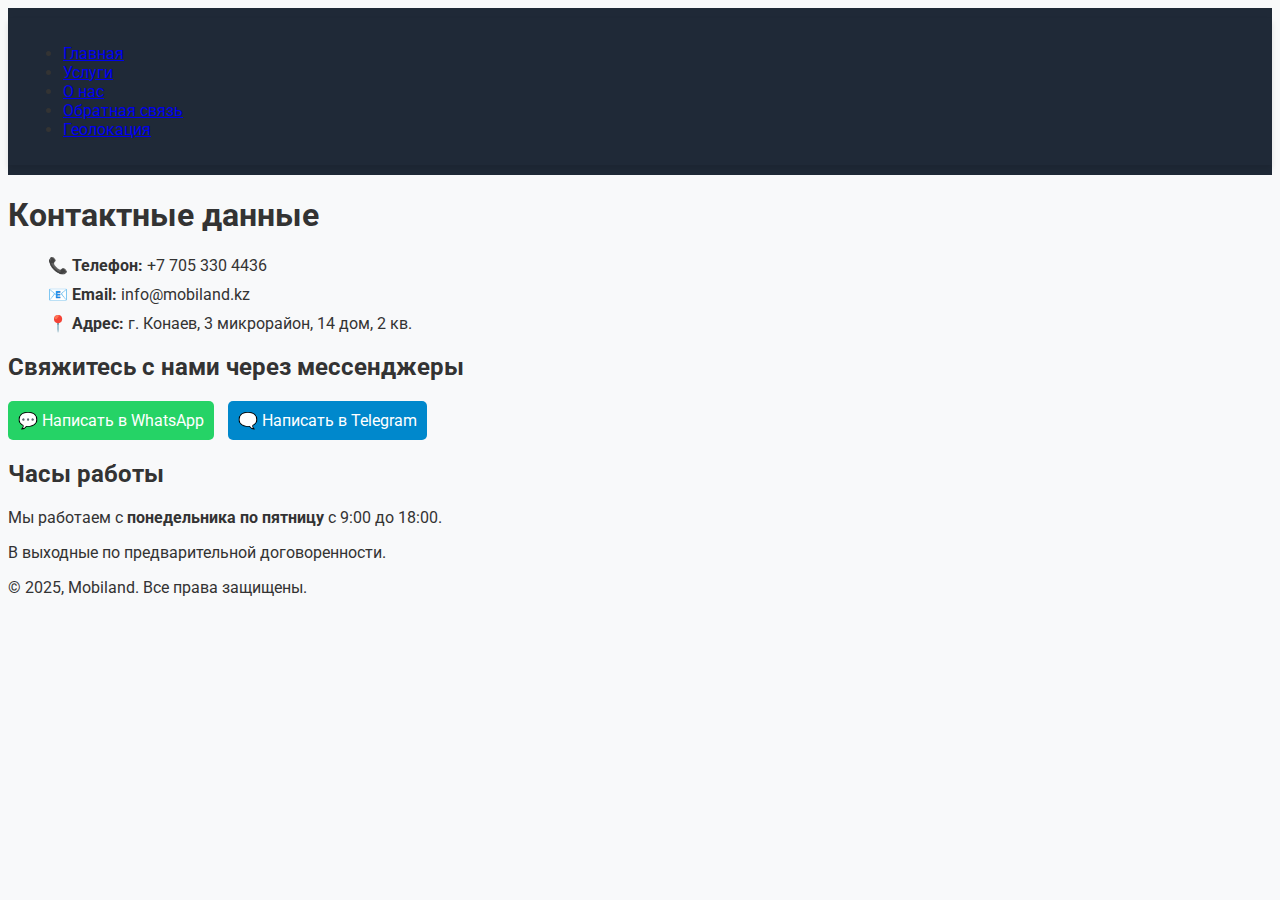
==== about.html @ a8c9a6f1 "Update about.html" ====
<!DOCTYPE html>
<html lang="ru">
<head>
    <meta charset="UTF-8">
    <meta name="viewport" content="width=device-width, initial-scale=1.0">
    <title>О нас</title>
    <!-- Метаописание для SEO -->
    <meta name="description" content="Узнайте больше о нашей компании и способах связи с нами.">
    <link href="https://fonts.googleapis.com/css2?family=Roboto:wght@400;700&family=Montserrat:wght@400;700&display=swap" rel="stylesheet">
    <link rel="stylesheet" href="style.css">
    <style>
        /* Стили для раздела "О нас" */
        .contact-info li {
            list-style: none;
            margin-bottom: 10px;
            font-size: 16px;
        }

        /* Кнопки для мессенджеров */
        .messenger-links a {
            display: inline-block;
            margin-right: 10px;
            padding: 10px;
            background-color: #25d366; /* WhatsApp */
            color: white;
            text-decoration: none;
            border-radius: 5px;
            font-size: 16px;
        }

        .messenger-links .telegram-btn {
            background-color: #0088cc; /* Telegram */
        }
    </style>
</head>
<body>
	<header>
	    <nav class="navbar">
	        <!-- Гамбургер-меню -->
	        <div class="menu-toggle" id="mobile-menu">
	            <span class="bar"></span>
	            <span class="bar"></span>
	            <span class="bar"></span>
	        </div>
	        <p class="menu-hint">Нажмите для открытия меню</p>
	
	        <!-- Список навигации -->
	        <ul class="nav-list">
	            <li><a href="index.html" class="nav-link">Главная</a></li>
	            <li><a href="services.html" class="nav-link">Услуги</a></li>
	            <li><a href="about.html" class="nav-link">О нас</a></li>
	            <li><a href="feedback.html" class="nav-link">Обратная связь</a></li>
	            <li><a href="location.html" class="nav-link">Геолокация</a></li>
	        </ul>
	    </nav>
	</header>

	<script src="script.js"></script>
    <!-- Раздел "О нас" -->
    <section class="about-section">
       
        <h1>Контактные данные</h1>
        <ul class="contact-info">
            <li>📞 <strong>Телефон:</strong> +7 705 330 4436</li>
            <li>📧 <strong>Email:</strong> info@mobiland.kz</li>
            <li>📍 <strong>Адрес:</strong> г. Конаев, 3 микрорайон, 14 дом, 2 кв.</li>
        </ul>

        <h2>Свяжитесь с нами через мессенджеры</h2>
        <div class="messenger-links">
            <a href="https://wa.me/77053304436" target="_blank" class="whatsapp-btn">
                💬 Написать в WhatsApp
            </a>
            <a href="https://t.me/RamisNazarov" target="_blank" class="telegram-btn">
                🗨️ Написать в Telegram
            </a>
        </div>

        <h2>Часы работы</h2>
        <p>Мы работаем с <strong>понедельника по пятницу</strong> с 9:00 до 18:00.</p> 
		<p>В выходные по предварительной договоренности.</p>
    </section>

    <footer>
        <p>© 2025, Mobiland. Все права защищены.</p>
    </footer>
</body>
</html>
---- style.css ----
/* Основные цвета */
:root {
    --primary-color: #1F2937; /* Темно-серый для фона шапки и подвала */
    --secondary-color: #FF7F00; /* Яркий оранжевый для акцентов */
    --background-color: #F8F9FA; /* Светлый фон для страницы */
    --text-color: #333333; /* Темный текст */
    --header-color: #FF6A00; /* Оранжевый для заголовков */
    --section-background: #E0E0E0; /* Светло-серый для разделов */
    --button-bg-color: #007BFF; /* Голубой для кнопок */
    --button-bg-hover: #0056b3; /* Темно-синий для кнопок при наведении */
    --link-hover-color: #ffcc00; /* Желтый для ссылок при наведении */
    --service-item-bg: #ffffff; /* Цвет фона для элементов */
    --service-item-hover-bg: #0073e6; /* Цвет фона при наведении */
}

/* Основной фон */
body {
    background-color: var(--background-color);
    color: var(--text-color);
    font-family: 'Roboto', sans-serif;
}

/* Шапка */
header {
    background-color: var(--primary-color);
    padding: 10px 0;
}

/* Основной стиль навигационной панели */
.navbar {
    display: flex;
    justify-content: space-between;
    align-items: center;
    background-color: var(--primary-color);
    padding: 10px 15px;
    box-shadow: 0 4px 6px rgba(0, 0, 0, 0.1);
    position: sticky;
    top: 0;
    z-index: 1000;
}

/* Бренд */
.nav-brand {
    color: white;
    font-family: 'Roboto', sans-serif;
    font-size: 24px;
    font-weight: bold;
}

/* Гамбургер-меню */
.menu-toggle {
    display: none;
    flex-direction: column;
    justify-content: center;
    align-items: center;
    cursor: pointer;
    position: relative;
    width: 35px;
    height: 30px;
    background-color: var(--primary-color, #333);
    border-radius: 8px;
    transition: transform 0.3s ease, background-color 0.3s ease;
    box-shadow: 0 4px 6px rgba(0, 0, 0, 0.1);
}

.menu-toggle:hover {
    background-color: #f0a500;
    transform: scale(1.1);
}

/* Полоски гамбургер-меню */
.bar {
    background-color: white;
    height: 4px;
    width: 25px;
    margin: 3px 0;
    border-radius: 2px;
    transition: all 0.3s ease;
}

/* Состояние активного меню */
.menu-toggle.active .bar:nth-child(1) {
    transform: rotate(45deg) translate(5px, 5px);
}

.menu-toggle.active .bar:nth-child(2) {
    opacity: 0;
}

.menu-toggle.active .bar:nth-child(3) {
    transform: rotate(-45deg) translate(5px, -5px);
}

/* Подсказка к гамбургер-меню */
.menu-hint {
    display: none;
    font-size: 14px;
    color: #fff;
    text-align: center;
    margin-top: 5px;
    font-family: 'Roboto', sans-serif;
    animation: fadeIn 1s ease-in-out;
}

@media screen and (max-width: 768px) {
    .menu-hint {
        display: block;
    }
}

/* Анимация появления подсказки */
@keyframes fadeIn {
    from {
        opacity: 0;
    }
    to {
        opacity: 1;
    }
}

    .nav-links {
        display: none; /* Скрываем ссылки */
        position: absolute;
        top: 100%;
        left: 0;
        right: 0;
        background-color: var(--primary-color);
        flex-direction: column;
        align-items: center;
        gap: 10px;
        padding: 15px 0;
        box-shadow: 0 4px 6px rgba(0, 0, 0, 0.1);
    }

    .nav-links.active {
        display: flex; /* Показываем ссылки при активации */
    }

    .nav-link {
        font-size: 16px;
        padding: 10px 0;
    }
}

/* Разделы */
.services-section {
    padding: 50px 20px;
    text-align: center;
    background-color: var(--secondary-color);
    margin: 20px auto;
    border-radius: 8px;
    max-width: 800px;
    box-shadow: 0 4px 12px rgba(0, 0, 0, 0.1);
}

.services-section h1 {
    font-family: 'Montserrat', sans-serif;
    font-weight: 700;
    color: #fff;
    margin-bottom: 30px;
    animation: fadeInUp 1s 0.5s forwards;
}

.services-list {
    list-style: none;
    padding: 0;
    margin: 0;
    display: grid;
    grid-template-columns: 1fr 1fr;
    gap: 20px;
}

.service-item {
    font-family: 'Roboto', sans-serif;
    font-size: 16px;
    color: #555;
    background-color: var(--service-item-bg);
    padding: 20px;
    border-radius: 8px;
    box-shadow: 0 2px 4px rgba(0, 0, 0, 0.1);
    transition: transform 0.3s ease, background-color 0.3s ease, box-shadow 0.3s ease;
}

/* Анимация появления */
@keyframes fadeInUp {
    from {
        opacity: 0;
        transform: translateY(20px);
    }
    to {
        opacity: 1;
        transform: translateY(0);
    }
}

.service-item:nth-child(1) {
    animation-delay: 0.2s;
}

.service-item:nth-child(2) {
    animation-delay: 0.4s;
}

.service-item:nth-child(3) {
    animation-delay: 0.6s;
}

.service-item:nth-child(4) {
    animation-delay: 0.8s;
}

.service-item:nth-child(5) {
    animation-delay: 1s;
}

.service-item:nth-child(6) {
    animation-delay: 1.2s;
}

/* Эффект при наведении */
.service-item:hover {
    background-color: var(--service-item-hover-bg);
    color: white;
    transform: scale(1.05);
}

/* Адаптивность для мобильных устройств */
@media (max-width: 768px) {
    .services-list {
        grid-template-columns: 1fr; /* Одна колонка на мобильных устройствах */
    }

    .services-section h1 {
        font-size: 1.5rem; /* Уменьшаем размер заголовка для мобильных */
    }

    .service-item {
        font-size: 14px; /* Уменьшаем размер шрифта для элементов */
    }
}

/* Для больших экранов */
@media (min-width: 1024px) {
    .services-list {
        grid-template-columns: repeat(3, 1fr); /* Три колонки на больших экранах */
    }
}

/* Сглаживание анимации */
.service-item {
    transition: transform 0.3s ease, background-color 0.3s ease, box-shadow 0.3s ease;
}

/* Дополнительные улучшения по дизайну */
.services-section h1 {
    margin-bottom: 20px; /* Уменьшаем отступ для лучшего восприятия */
}

.service-item {
    padding: 15px; /* Уменьшаем паддинг для лучшего вписывания в сетку */
    border-radius: 10px; /* Сглаживаем углы */
    box-shadow: 0 4px 8px rgba(0, 0, 0, 0.1); /* Более выраженная тень для элементов */
}

/* Контактная кнопка */
.contact-btn-container {
    position: fixed;
    bottom: 20px;
    right: 20px;
    z-index: 100;
}

.contact-btn {
    background-color: var(--button-bg-color);
    color: white;
    padding: 15px 20px;
    font-size: 16px;
    border-radius: 50px;
    text-decoration: none;
    box-shadow: 0 4px 8px rgba(0, 0, 0, 0.2);
    transition: background-color 0.3s ease, transform 0.3s ease;
}

.contact-btn:hover {
    background-color: var(--button-bg-hover);
    transform: scale(1.1);
}

/* Контактная форма */
.contact-section {
    padding: 20px;
    max-width: 600px;
    margin: 0 auto;
    text-align: center;
}

.contact-section h1 {
    font-family: 'Montserrat', sans-serif;
    font-size: 2rem;
    color: var(--button-bg-color);
    margin-bottom: 20px;
}

.contact-form {
    display: flex;
    flex-direction: column;
    gap: 15px;
}

.contact-form label {
    font-size: 1rem;
    text-align: left;
}

.contact-form input, 
.contact-form textarea {
    width: 100%;
    padding: 10px;
    border: 1px solid #ccc;
    border-radius: 5px;
    font-size: 1rem;
    font-family: 'Roboto', sans-serif;
}

.contact-form textarea {
    resize: vertical;
    height: 100px;
}

.contact-form button {
    background-color: var(--button-bg-color);
    color: white;
    padding: 10px 20px;
    font-size: 1rem;
    border: none;
    border-radius: 5px;
    cursor: pointer;
    transition: background-color 0.3s ease;
}

.contact-form button:hover {
    background-color: var(--button-bg-hover);
}

/* Геолокация */
.location-section {
    padding: 20px;
    max-width: 800px;
    margin: 0 auto;
    text-align: center;
}

.location-section h1 {
    font-family: 'Montserrat', sans-serif;
    font-size: 2rem;
    color: var(--button-bg-color);
    margin-bottom: 20px;
}

.map-container {
    margin-top: 20px;
    border: 2px solid #ccc;
    border-radius: 10px;
    overflow: hidden;
}

/* Медиазапрос для мобильных устройств */
@media (max-width: 768px) {
    .navbar {
        flex-direction: column;
        padding: 20px 0;
    }

    .nav-link {
        margin: 5px 0;
        font-size: 18px;
    }
}
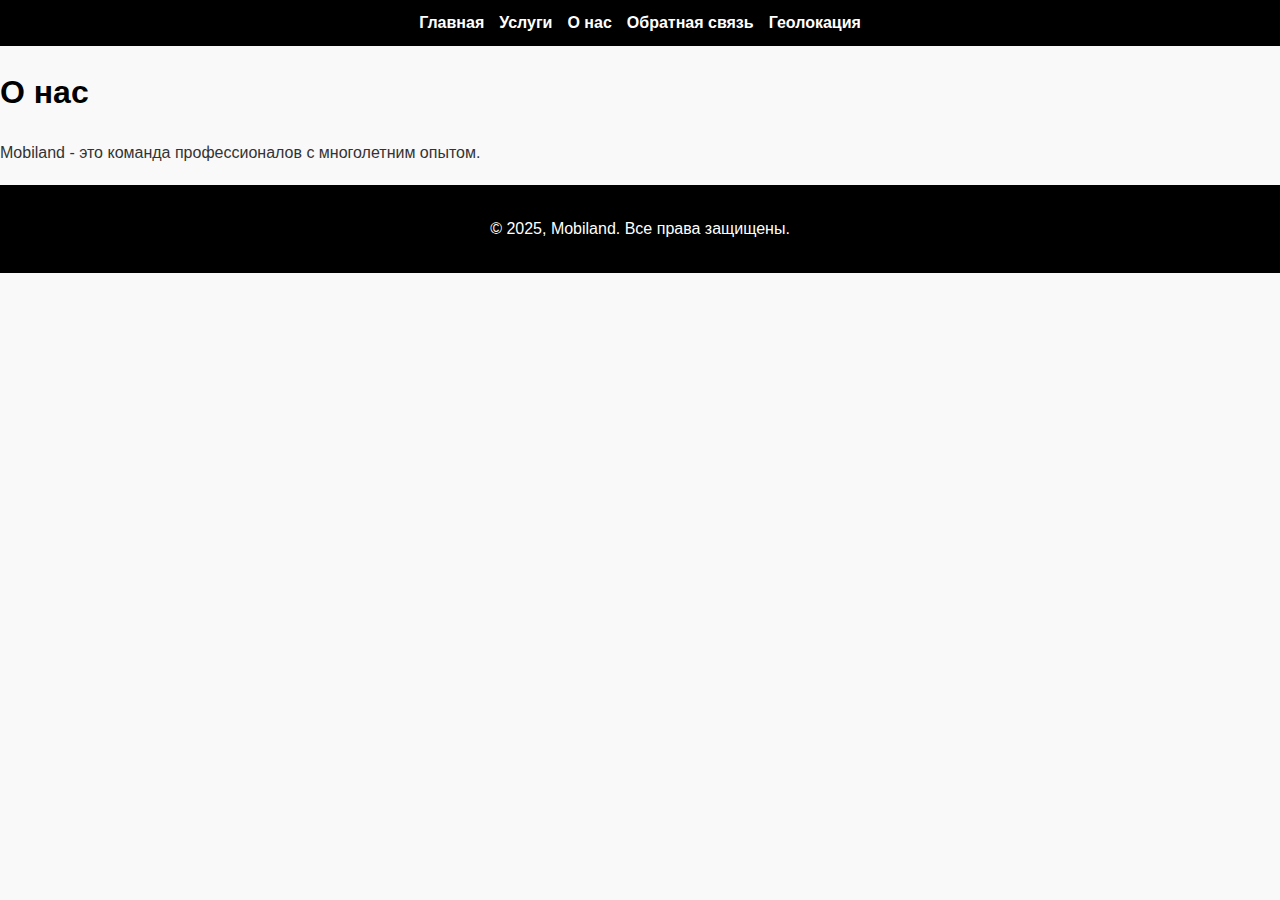
==== commit 420253d5: "Update about.html" ====
--- a/about.html
+++ b/about.html
@@ -3,82 +3,26 @@
 <head>
     <meta charset="UTF-8">
     <meta name="viewport" content="width=device-width, initial-scale=1.0">
-    <title>О нас</title>
-    <!-- Метаописание для SEO -->
-    <meta name="description" content="Узнайте больше о нашей компании и способах связи с нами.">
-    <link href="https://fonts.googleapis.com/css2?family=Roboto:wght@400;700&family=Montserrat:wght@400;700&display=swap" rel="stylesheet">
+    <title>О нас - Mobiland</title>
+    <meta name="description" content="Узнайте больше о нашей компании и команде.">
     <link rel="stylesheet" href="style.css">
-    <style>
-        /* Стили для раздела "О нас" */
-        .contact-info li {
-            list-style: none;
-            margin-bottom: 10px;
-            font-size: 16px;
-        }
-
-        /* Кнопки для мессенджеров */
-        .messenger-links a {
-            display: inline-block;
-            margin-right: 10px;
-            padding: 10px;
-            background-color: #25d366; /* WhatsApp */
-            color: white;
-            text-decoration: none;
-            border-radius: 5px;
-            font-size: 16px;
-        }
-
-        .messenger-links .telegram-btn {
-            background-color: #0088cc; /* Telegram */
-        }
-    </style>
 </head>
 <body>
-	<header>
-	    <nav class="navbar">
-	        <!-- Гамбургер-меню -->
-	        <div class="menu-toggle" id="mobile-menu">
-	            <span class="bar"></span>
-	            <span class="bar"></span>
-	            <span class="bar"></span>
-	        </div>
-	        <p class="menu-hint">Нажмите для открытия меню</p>
-	
-	        <!-- Список навигации -->
-	        <ul class="nav-list">
-	            <li><a href="index.html" class="nav-link">Главная</a></li>
-	            <li><a href="services.html" class="nav-link">Услуги</a></li>
-	            <li><a href="about.html" class="nav-link">О нас</a></li>
-	            <li><a href="feedback.html" class="nav-link">Обратная связь</a></li>
-	            <li><a href="location.html" class="nav-link">Геолокация</a></li>
-	        </ul>
-	    </nav>
-	</header>
+    <header>
+        <nav class="navbar">
+            <ul class="nav-list">
+                <li><a href="index.html" class="nav-link">Главная</a></li>
+                <li><a href="services.html" class="nav-link">Услуги</a></li>
+                <li><a href="about.html" class="nav-link">О нас</a></li>
+                <li><a href="feedback.html" class="nav-link">Обратная связь</a></li>
+                <li><a href="location.html" class="nav-link">Геолокация</a></li>
+            </ul>
+        </nav>
+    </header>
 
-	<script src="script.js"></script>
-    <!-- Раздел "О нас" -->
     <section class="about-section">
-       
-        <h1>Контактные данные</h1>
-        <ul class="contact-info">
-            <li>📞 <strong>Телефон:</strong> +7 705 330 4436</li>
-            <li>📧 <strong>Email:</strong> info@mobiland.kz</li>
-            <li>📍 <strong>Адрес:</strong> г. Конаев, 3 микрорайон, 14 дом, 2 кв.</li>
-        </ul>
-
-        <h2>Свяжитесь с нами через мессенджеры</h2>
-        <div class="messenger-links">
-            <a href="https://wa.me/77053304436" target="_blank" class="whatsapp-btn">
-                💬 Написать в WhatsApp
-            </a>
-            <a href="https://t.me/RamisNazarov" target="_blank" class="telegram-btn">
-                🗨️ Написать в Telegram
-            </a>
-        </div>
-
-        <h2>Часы работы</h2>
-        <p>Мы работаем с <strong>понедельника по пятницу</strong> с 9:00 до 18:00.</p> 
-		<p>В выходные по предварительной договоренности.</p>
+        <h1>О нас</h1>
+        <p>Mobiland - это команда профессионалов с многолетним опытом.</p>
     </section>
 
     <footer>
--- a/style.css
+++ b/style.css
@@ -1,378 +1,100 @@
-/* Основные цвета */
-:root {
-    --primary-color: #1F2937; /* Темно-серый для фона шапки и подвала */
-    --secondary-color: #FF7F00; /* Яркий оранжевый для акцентов */
-    --background-color: #F8F9FA; /* Светлый фон для страницы */
-    --text-color: #333333; /* Темный текст */
-    --header-color: #FF6A00; /* Оранжевый для заголовков */
-    --section-background: #E0E0E0; /* Светло-серый для разделов */
-    --button-bg-color: #007BFF; /* Голубой для кнопок */
-    --button-bg-hover: #0056b3; /* Темно-синий для кнопок при наведении */
-    --link-hover-color: #ffcc00; /* Желтый для ссылок при наведении */
-    --service-item-bg: #ffffff; /* Цвет фона для элементов */
-    --service-item-hover-bg: #0073e6; /* Цвет фона при наведении */
+/* Общие стили */
+body {
+    font-family: 'Roboto', 'Montserrat', sans-serif;
+    margin: 0;
+    padding: 0;
+    color: #333;
+    background-color: #f9f9f9;
+    line-height: 1.6;
 }
 
-/* Основной фон */
-body {
-    background-color: var(--background-color);
-    color: var(--text-color);
-    font-family: 'Roboto', sans-serif;
-}
-
-/* Шапка */
 header {
-    background-color: var(--primary-color);
+    background-color: #000;
     padding: 10px 0;
 }
 
-/* Основной стиль навигационной панели */
+.header-title {
+    text-align: center;
+    font-size: 24px;
+    color: #ffa500;
+    font-weight: 700;
+    margin: 0;
+    text-transform: uppercase;
+}
+
 .navbar {
     display: flex;
-    justify-content: space-between;
+    justify-content: center;
     align-items: center;
-    background-color: var(--primary-color);
-    padding: 10px 15px;
-    box-shadow: 0 4px 6px rgba(0, 0, 0, 0.1);
-    position: sticky;
-    top: 0;
-    z-index: 1000;
 }
 
-/* Бренд */
-.nav-brand {
-    color: white;
-    font-family: 'Roboto', sans-serif;
-    font-size: 24px;
-    font-weight: bold;
+.nav-list {
+    list-style: none;
+    display: flex;
+    gap: 15px;
+    padding: 0;
+    margin: 0;
 }
 
-/* Гамбургер-меню */
-.menu-toggle {
-    display: none;
-    flex-direction: column;
-    justify-content: center;
-    align-items: center;
-    cursor: pointer;
-    position: relative;
-    width: 35px;
-    height: 30px;
-    background-color: var(--primary-color, #333);
-    border-radius: 8px;
-    transition: transform 0.3s ease, background-color 0.3s ease;
-    box-shadow: 0 4px 6px rgba(0, 0, 0, 0.1);
+.nav-link {
+    text-decoration: none;
+    color: #fff;
+    font-weight: 700;
+    transition: color 0.3s;
 }
 
-.menu-toggle:hover {
-    background-color: #f0a500;
-    transform: scale(1.1);
+.nav-link:hover {
+    color: #ffa500;
 }
 
-/* Полоски гамбургер-меню */
-.bar {
-    background-color: white;
-    height: 4px;
-    width: 25px;
-    margin: 3px 0;
-    border-radius: 2px;
-    transition: all 0.3s ease;
+h1, h2 {
+    color: #000;
 }
 
-/* Состояние активного меню */
-.menu-toggle.active .bar:nth-child(1) {
-    transform: rotate(45deg) translate(5px, 5px);
+button {
+    background-color: #ffa500;
+    color: #fff;
+    border: none;
+    padding: 10px 20px;
+    font-size: 16px;
+    border-radius: 5px;
+    cursor: pointer;
+    transition: background-color 0.3s;
 }
 
-.menu-toggle.active .bar:nth-child(2) {
-    opacity: 0;
+button:hover {
+    background-color: #ff7f00;
 }
 
-.menu-toggle.active .bar:nth-child(3) {
-    transform: rotate(-45deg) translate(5px, -5px);
+footer {
+    text-align: center;
+    padding: 15px 0;
+    background-color: #000;
+    color: #fff;
+    margin-top: 20px;
 }
 
-/* Подсказка к гамбургер-меню */
-.menu-hint {
-    display: none;
-    font-size: 14px;
-    color: #fff;
-    text-align: center;
-    margin-top: 5px;
-    font-family: 'Roboto', sans-serif;
-    animation: fadeIn 1s ease-in-out;
-}
-
-@media screen and (max-width: 768px) {
-    .menu-hint {
-        display: block;
-    }
-}
-
-/* Анимация появления подсказки */
-@keyframes fadeIn {
-    from {
-        opacity: 0;
-    }
-    to {
-        opacity: 1;
-    }
-}
-
-    .nav-links {
-        display: none; /* Скрываем ссылки */
-        position: absolute;
-        top: 100%;
-        left: 0;
-        right: 0;
-        background-color: var(--primary-color);
-        flex-direction: column;
-        align-items: center;
-        gap: 10px;
-        padding: 15px 0;
-        box-shadow: 0 4px 6px rgba(0, 0, 0, 0.1);
-    }
-
-    .nav-links.active {
-        display: flex; /* Показываем ссылки при активации */
-    }
-
-    .nav-link {
-        font-size: 16px;
-        padding: 10px 0;
-    }
-}
-
-/* Разделы */
-.services-section {
-    padding: 50px 20px;
-    text-align: center;
-    background-color: var(--secondary-color);
-    margin: 20px auto;
-    border-radius: 8px;
-    max-width: 800px;
-    box-shadow: 0 4px 12px rgba(0, 0, 0, 0.1);
-}
-
-.services-section h1 {
-    font-family: 'Montserrat', sans-serif;
-    font-weight: 700;
-    color: #fff;
-    margin-bottom: 30px;
-    animation: fadeInUp 1s 0.5s forwards;
-}
-
-.services-list {
-    list-style: none;
-    padding: 0;
-    margin: 0;
-    display: grid;
-    grid-template-columns: 1fr 1fr;
-    gap: 20px;
-}
-
-.service-item {
-    font-family: 'Roboto', sans-serif;
-    font-size: 16px;
-    color: #555;
-    background-color: var(--service-item-bg);
+/* Стили для секции "Как нас найти" */
+.location-section {
     padding: 20px;
-    border-radius: 8px;
-    box-shadow: 0 2px 4px rgba(0, 0, 0, 0.1);
-    transition: transform 0.3s ease, background-color 0.3s ease, box-shadow 0.3s ease;
-}
-
-/* Анимация появления */
-@keyframes fadeInUp {
-    from {
-        opacity: 0;
-        transform: translateY(20px);
-    }
-    to {
-        opacity: 1;
-        transform: translateY(0);
-    }
-}
-
-.service-item:nth-child(1) {
-    animation-delay: 0.2s;
-}
-
-.service-item:nth-child(2) {
-    animation-delay: 0.4s;
-}
-
-.service-item:nth-child(3) {
-    animation-delay: 0.6s;
-}
-
-.service-item:nth-child(4) {
-    animation-delay: 0.8s;
-}
-
-.service-item:nth-child(5) {
-    animation-delay: 1s;
-}
-
-.service-item:nth-child(6) {
-    animation-delay: 1.2s;
-}
-
-/* Эффект при наведении */
-.service-item:hover {
-    background-color: var(--service-item-hover-bg);
-    color: white;
-    transform: scale(1.05);
-}
-
-/* Адаптивность для мобильных устройств */
-@media (max-width: 768px) {
-    .services-list {
-        grid-template-columns: 1fr; /* Одна колонка на мобильных устройствах */
-    }
-
-    .services-section h1 {
-        font-size: 1.5rem; /* Уменьшаем размер заголовка для мобильных */
-    }
-
-    .service-item {
-        font-size: 14px; /* Уменьшаем размер шрифта для элементов */
-    }
-}
-
-/* Для больших экранов */
-@media (min-width: 1024px) {
-    .services-list {
-        grid-template-columns: repeat(3, 1fr); /* Три колонки на больших экранах */
-    }
-}
-
-/* Сглаживание анимации */
-.service-item {
-    transition: transform 0.3s ease, background-color 0.3s ease, box-shadow 0.3s ease;
-}
-
-/* Дополнительные улучшения по дизайну */
-.services-section h1 {
-    margin-bottom: 20px; /* Уменьшаем отступ для лучшего восприятия */
-}
-
-.service-item {
-    padding: 15px; /* Уменьшаем паддинг для лучшего вписывания в сетку */
-    border-radius: 10px; /* Сглаживаем углы */
-    box-shadow: 0 4px 8px rgba(0, 0, 0, 0.1); /* Более выраженная тень для элементов */
-}
-
-/* Контактная кнопка */
-.contact-btn-container {
-    position: fixed;
-    bottom: 20px;
-    right: 20px;
-    z-index: 100;
-}
-
-.contact-btn {
-    background-color: var(--button-bg-color);
-    color: white;
-    padding: 15px 20px;
-    font-size: 16px;
-    border-radius: 50px;
-    text-decoration: none;
-    box-shadow: 0 4px 8px rgba(0, 0, 0, 0.2);
-    transition: background-color 0.3s ease, transform 0.3s ease;
-}
-
-.contact-btn:hover {
-    background-color: var(--button-bg-hover);
-    transform: scale(1.1);
-}
-
-/* Контактная форма */
-.contact-section {
-    padding: 20px;
-    max-width: 600px;
-    margin: 0 auto;
     text-align: center;
 }
 
-.contact-section h1 {
-    font-family: 'Montserrat', sans-serif;
-    font-size: 2rem;
-    color: var(--button-bg-color);
-    margin-bottom: 20px;
-}
-
-.contact-form {
-    display: flex;
-    flex-direction: column;
-    gap: 15px;
-}
-
-.contact-form label {
-    font-size: 1rem;
-    text-align: left;
-}
-
-.contact-form input, 
-.contact-form textarea {
-    width: 100%;
-    padding: 10px;
-    border: 1px solid #ccc;
+.map-container {
+    margin: 20px auto;
+    max-width: 90%;
     border-radius: 5px;
-    font-size: 1rem;
-    font-family: 'Roboto', sans-serif;
-}
-
-.contact-form textarea {
-    resize: vertical;
-    height: 100px;
-}
-
-.contact-form button {
-    background-color: var(--button-bg-color);
-    color: white;
-    padding: 10px 20px;
-    font-size: 1rem;
-    border: none;
-    border-radius: 5px;
-    cursor: pointer;
-    transition: background-color 0.3s ease;
-}
-
-.contact-form button:hover {
-    background-color: var(--button-bg-hover);
-}
-
-/* Геолокация */
-.location-section {
-    padding: 20px;
-    max-width: 800px;
-    margin: 0 auto;
-    text-align: center;
-}
-
-.location-section h1 {
-    font-family: 'Montserrat', sans-serif;
-    font-size: 2rem;
-    color: var(--button-bg-color);
-    margin-bottom: 20px;
-}
-
-.map-container {
-    margin-top: 20px;
-    border: 2px solid #ccc;
-    border-radius: 10px;
     overflow: hidden;
 }
 
-/* Медиазапрос для мобильных устройств */
+/* Стили для мобильных устройств */
 @media (max-width: 768px) {
-    .navbar {
+    .nav-list {
         flex-direction: column;
-        padding: 20px 0;
+        gap: 10px;
     }
 
-    .nav-link {
-        margin: 5px 0;
-        font-size: 18px;
+    .map-container {
+        height: 300px;
     }
 }
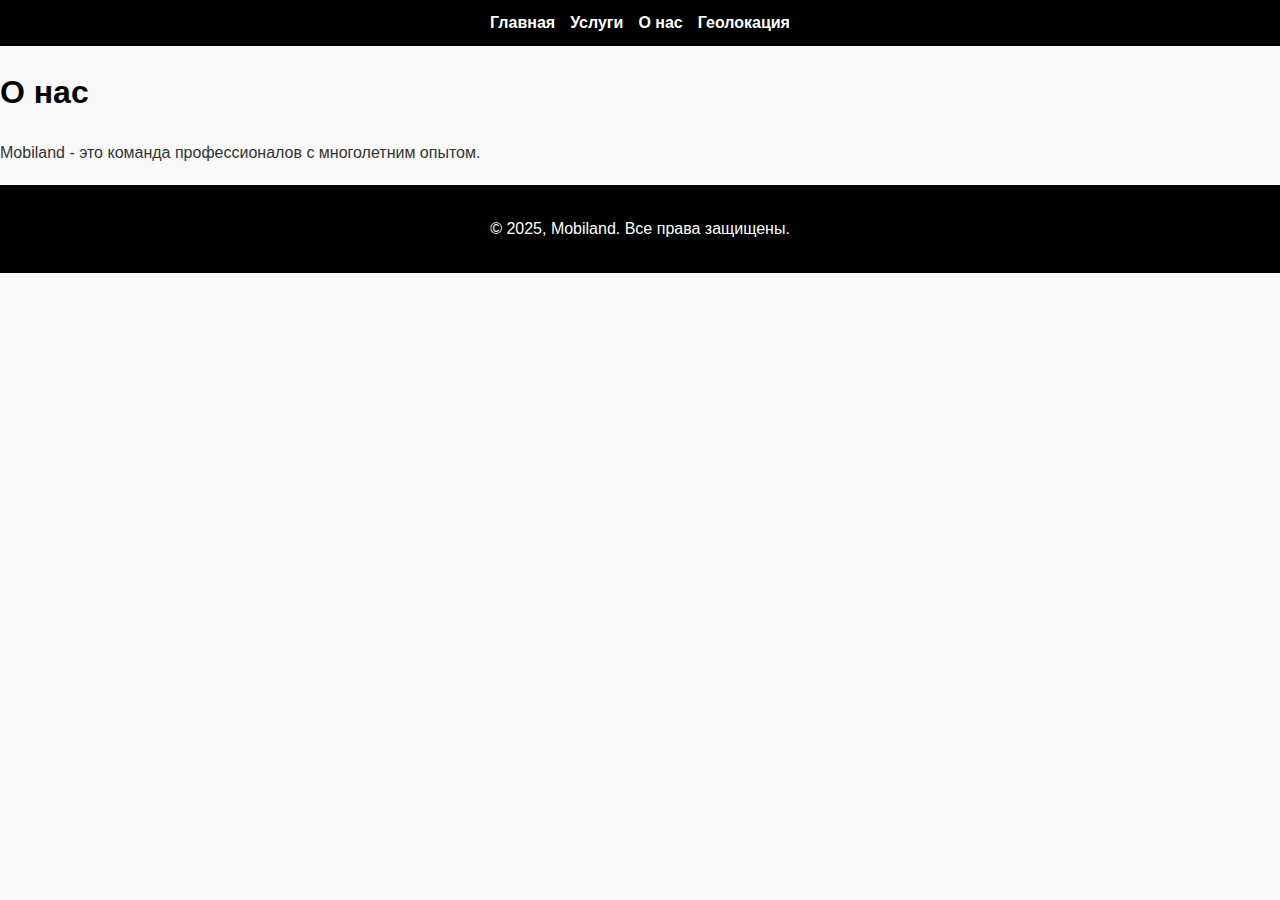
==== commit 14c187bc: "Update about.html" ====
--- a/about.html
+++ b/about.html
@@ -14,7 +14,6 @@
                 <li><a href="index.html" class="nav-link">Главная</a></li>
                 <li><a href="services.html" class="nav-link">Услуги</a></li>
                 <li><a href="about.html" class="nav-link">О нас</a></li>
-                <li><a href="feedback.html" class="nav-link">Обратная связь</a></li>
                 <li><a href="location.html" class="nav-link">Геолокация</a></li>
             </ul>
         </nav>
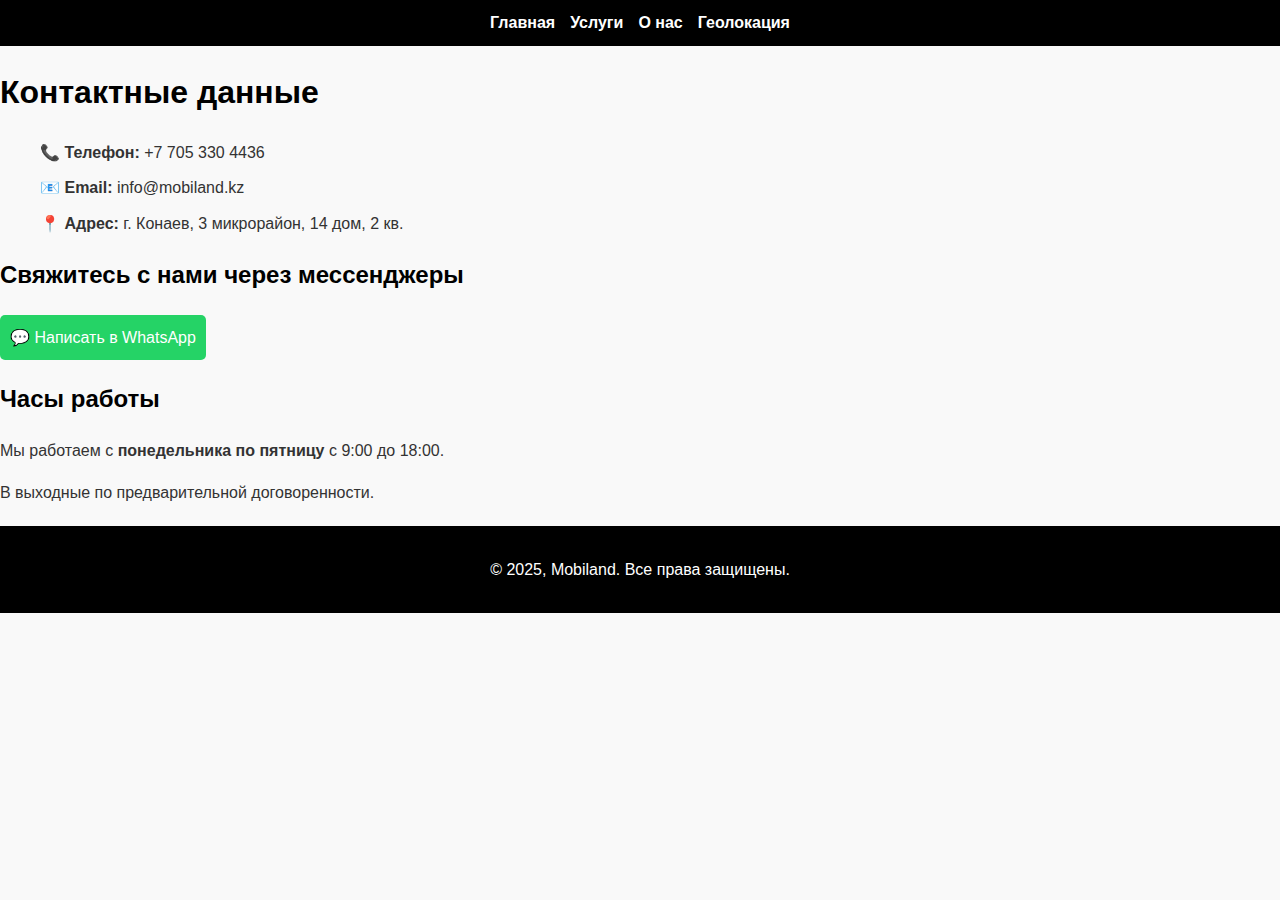
==== commit 2c0d3171: "Update about.html" ====
--- a/about.html
+++ b/about.html
@@ -3,9 +3,30 @@
 <head>
     <meta charset="UTF-8">
     <meta name="viewport" content="width=device-width, initial-scale=1.0">
-    <title>О нас - Mobiland</title>
+    <title>Контакты</title>
     <meta name="description" content="Узнайте больше о нашей компании и команде.">
     <link rel="stylesheet" href="style.css">
+    <style>
+        /* Стили для раздела "О нас" */
+        .contact-info li {
+            list-style: none;
+            margin-bottom: 10px;
+            font-size: 16px;
+        }
+
+        /* Кнопки для мессенджеров */
+        .messenger-links a {
+            display: inline-block;
+            margin-right: 10px;
+            padding: 10px;
+            background-color: #25d366; /* WhatsApp */
+            color: white;
+            text-decoration: none;
+            border-radius: 5px;
+            font-size: 16px;
+        }
+
+    </style>
 </head>
 <body>
     <header>
@@ -20,8 +41,23 @@
     </header>
 
     <section class="about-section">
-        <h1>О нас</h1>
-        <p>Mobiland - это команда профессионалов с многолетним опытом.</p>
+        <h1>Контактные данные</h1>
+        <ul class="contact-info">
+            <li>📞 <strong>Телефон:</strong> +7 705 330 4436</li>
+            <li>📧 <strong>Email:</strong> info@mobiland.kz</li>
+            <li>📍 <strong>Адрес:</strong> г. Конаев, 3 микрорайон, 14 дом, 2 кв.</li>
+        </ul>
+
+        <h2>Свяжитесь с нами через мессенджеры</h2>
+        <div class="messenger-links">
+            <a href="https://wa.me/77053304436" target="_blank" class="whatsapp-btn">
+                💬 Написать в WhatsApp
+            </a>
+        </div>
+
+        <h2>Часы работы</h2>
+        <p>Мы работаем с <strong>понедельника по пятницу</strong> с 9:00 до 18:00.</p> 
+		<p>В выходные по предварительной договоренности.</p>
     </section>
 
     <footer>
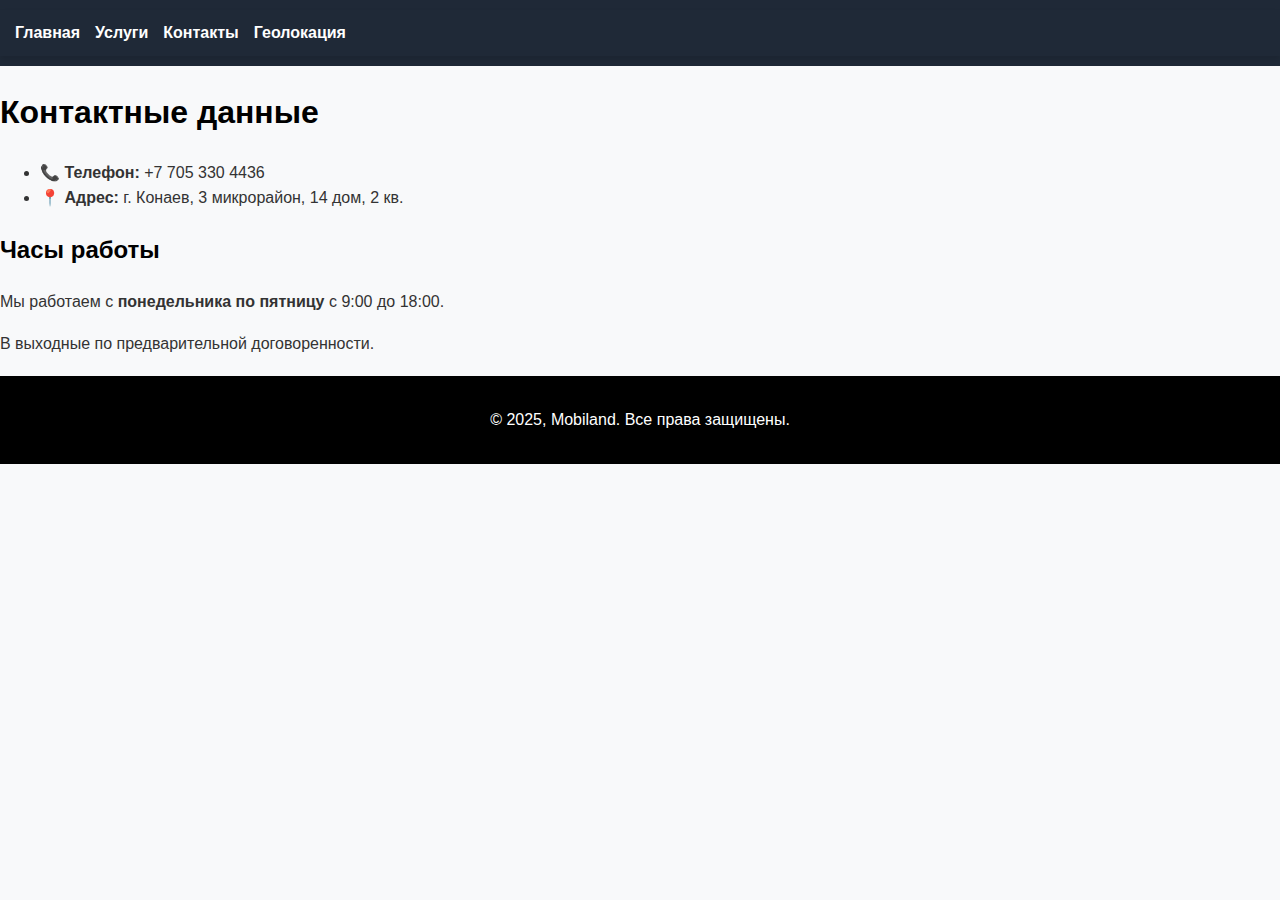
==== commit 4651ae99: "Update about.html" ====
--- a/about.html
+++ b/about.html
@@ -6,27 +6,6 @@
     <title>Контакты</title>
     <meta name="description" content="Узнайте больше о нашей компании и команде.">
     <link rel="stylesheet" href="style.css">
-    <style>
-        /* Стили для раздела "О нас" */
-        .contact-info li {
-            list-style: none;
-            margin-bottom: 10px;
-            font-size: 16px;
-        }
-
-        /* Кнопки для мессенджеров */
-        .messenger-links a {
-            display: inline-block;
-            margin-right: 10px;
-            padding: 10px;
-            background-color: #25d366; /* WhatsApp */
-            color: white;
-            text-decoration: none;
-            border-radius: 5px;
-            font-size: 16px;
-        }
-
-    </style>
 </head>
 <body>
     <header>
@@ -34,7 +13,7 @@
             <ul class="nav-list">
                 <li><a href="index.html" class="nav-link">Главная</a></li>
                 <li><a href="services.html" class="nav-link">Услуги</a></li>
-                <li><a href="about.html" class="nav-link">О нас</a></li>
+                <li><a href="about.html" class="nav-link">Контакты</a></li>
                 <li><a href="location.html" class="nav-link">Геолокация</a></li>
             </ul>
         </nav>
@@ -44,20 +23,11 @@
         <h1>Контактные данные</h1>
         <ul class="contact-info">
             <li>📞 <strong>Телефон:</strong> +7 705 330 4436</li>
-            <li>📧 <strong>Email:</strong> info@mobiland.kz</li>
             <li>📍 <strong>Адрес:</strong> г. Конаев, 3 микрорайон, 14 дом, 2 кв.</li>
         </ul>
-
-        <h2>Свяжитесь с нами через мессенджеры</h2>
-        <div class="messenger-links">
-            <a href="https://wa.me/77053304436" target="_blank" class="whatsapp-btn">
-                💬 Написать в WhatsApp
-            </a>
-        </div>
-
         <h2>Часы работы</h2>
         <p>Мы работаем с <strong>понедельника по пятницу</strong> с 9:00 до 18:00.</p> 
-		<p>В выходные по предварительной договоренности.</p>
+	<p>В выходные по предварительной договоренности.</p>
     </section>
 
     <footer>
--- a/style.css
+++ b/style.css
@@ -1,15 +1,25 @@
 /* Общие стили */
+:root {
+    --primary-color: #1F2937; /* Темно-серый для фона шапки и подвала */
+    --secondary-color: #FF7F00; /* Яркий оранжевый для акцентов */
+    --background-color: #F8F9FA; /* Светлый фон для страницы */
+    --text-color: #333333; /* Темный текст */
+    --header-color: #FF6A00; /* Оранжевый для заголовков */
+    --section-background: #E0E0E0; /* Светло-серый для разделов */
+    --button-bg-color: #007BFF; /* Голубой для кнопок */
+    --button-bg-hover: #0056b3; /* Темно-синий для кнопок при наведении */
+}
 body {
     font-family: 'Roboto', 'Montserrat', sans-serif;
     margin: 0;
     padding: 0;
-    color: #333;
-    background-color: #f9f9f9;
+    color: var(--text-color);
+    background-color: var(--background-color);
     line-height: 1.6;
 }
 
 header {
-    background-color: #000;
+    background-color: var(--primary-color);
     padding: 10px 0;
 }
 
@@ -24,8 +34,14 @@
 
 .navbar {
     display: flex;
-    justify-content: center;
+    justify-content: space-between;
     align-items: center;
+    background-color: var(--primary-color);
+    padding: 10px 15px;
+    box-shadow: 0 4px 6px rgba(0, 0, 0, 0.1);
+    position: sticky;
+    top: 0;
+    z-index: 1000;
 }
 
 .nav-list {
@@ -52,7 +68,7 @@
 }
 
 button {
-    background-color: #ffa500;
+    background-color:var(--button-bg-color);
     color: #fff;
     border: none;
     padding: 10px 20px;
@@ -63,7 +79,7 @@
 }
 
 button:hover {
-    background-color: #ff7f00;
+    background-color:var(--button-bg-hover);
 }
 
 footer {
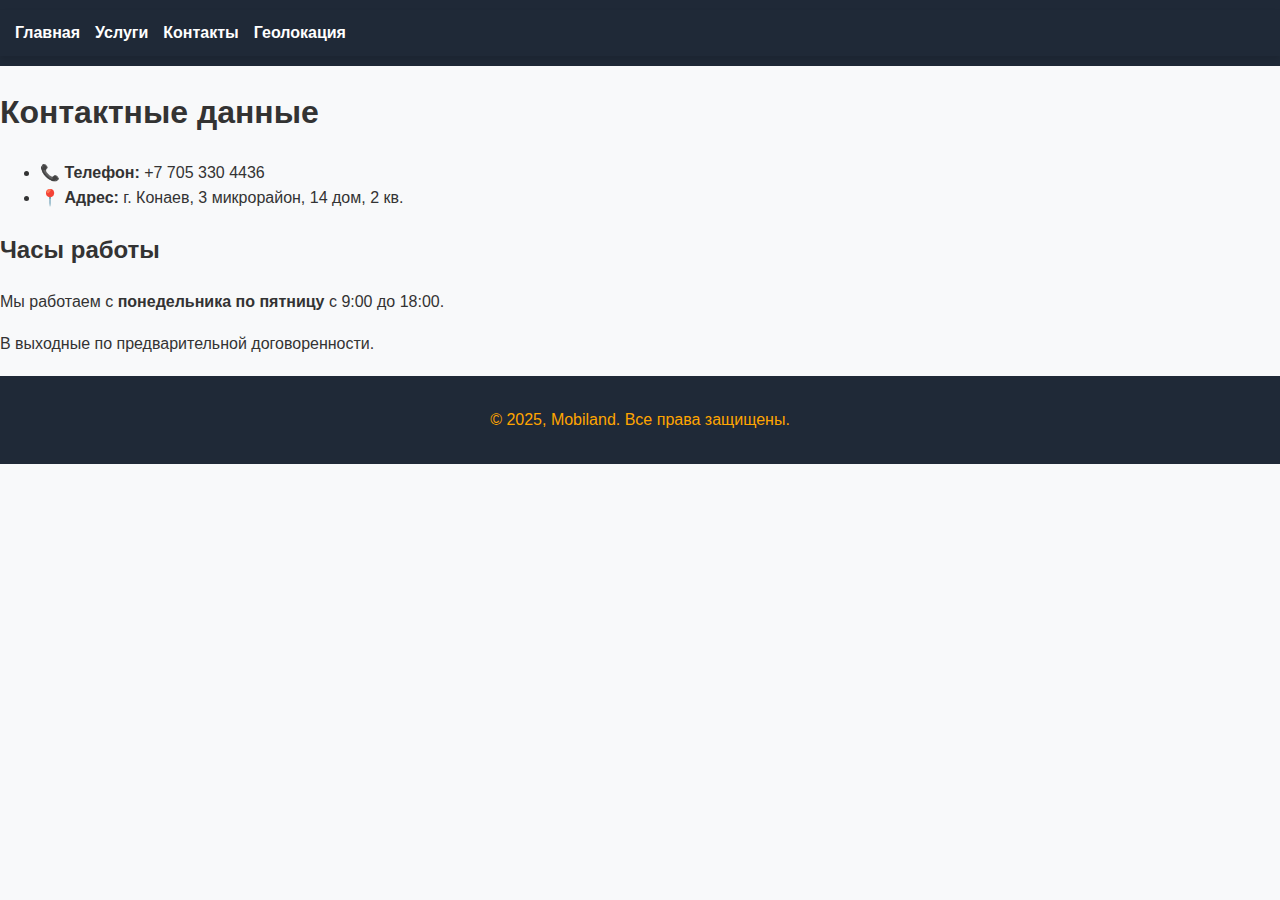
==== commit 9de751d1: "Update about.html" ====
--- a/about.html
+++ b/about.html
@@ -6,6 +6,32 @@
     <title>Контакты</title>
     <meta name="description" content="Узнайте больше о нашей компании и команде.">
     <link rel="stylesheet" href="style.css">
+	<!-- Yandex.Metrika counter -->
+    <script type="text/javascript" >
+       (function(m,e,t,r,i,k,a){m[i]=m[i]||function(){(m[i].a=m[i].a||[]).push(arguments)};
+       m[i].l=1*new Date();
+       for (var j = 0; j < document.scripts.length; j++) {if (document.scripts[j].src === r) { return; }}
+       k=e.createElement(t),a=e.getElementsByTagName(t)[0],k.async=1,k.src=r,a.parentNode.insertBefore(k,a)})
+       (window, document, "script", "https://mc.yandex.ru/metrika/tag.js", "ym");
+
+       ym(99598032, "init", {
+            clickmap:true,
+            trackLinks:true,
+            accurateTrackBounce:true
+       });
+    </script>
+    <noscript><div><img src="https://mc.yandex.ru/watch/99598032" style="position:absolute; left:-9999px;" alt="" /></div></noscript>
+    <!-- /Yandex.Metrika counter -->
+    
+    <!-- Google tag (gtag.js) -->
+    <script async src="https://www.googletagmanager.com/gtag/js?id=G-X9DQZZ01GW"></script>
+    <script>
+      window.dataLayer = window.dataLayer || [];
+      function gtag(){dataLayer.push(arguments);}
+      gtag('js', new Date());
+        
+      gtag('config', 'G-X9DQZZ01GW');
+    </script>
 </head>
 <body>
     <header>
--- a/style.css
+++ b/style.css
@@ -64,7 +64,7 @@
 }
 
 h1, h2 {
-    color: #000;
+    color: #333333;
 }
 
 button {
@@ -85,8 +85,8 @@
 footer {
     text-align: center;
     padding: 15px 0;
-    background-color: #000;
-    color: #fff;
+    background-color: #1F2937;
+    color: #ffa500;
     margin-top: 20px;
 }
 
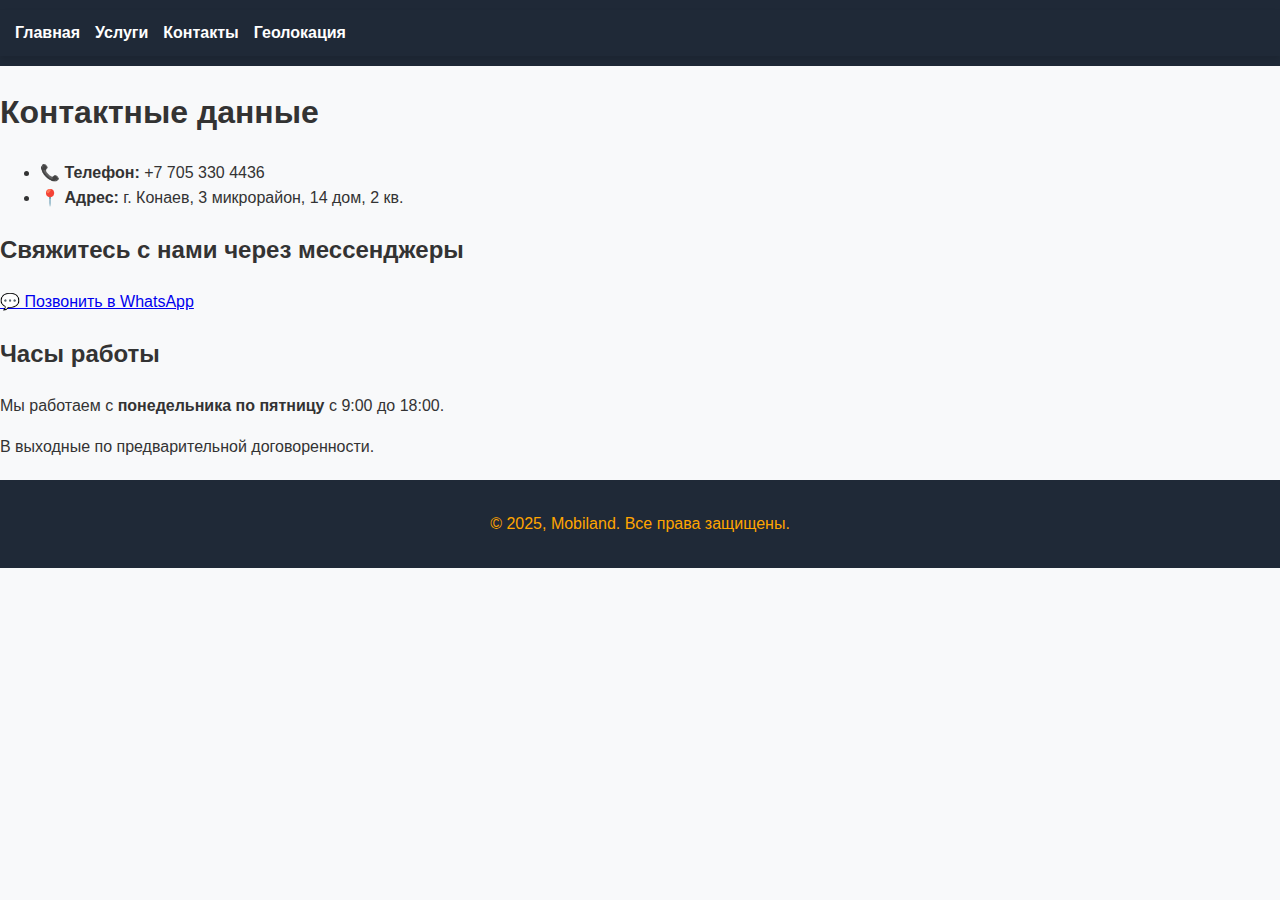
==== commit ed02655c: "Update about.html" ====
--- a/about.html
+++ b/about.html
@@ -51,6 +51,12 @@
             <li>📞 <strong>Телефон:</strong> +7 705 330 4436</li>
             <li>📍 <strong>Адрес:</strong> г. Конаев, 3 микрорайон, 14 дом, 2 кв.</li>
         </ul>
+        <h2>Свяжитесь с нами через мессенджеры</h2>
+        <div class="messenger-links">
+            <a href="https://wa.me/77053304436" target="_blank" class="whatsapp-btn">
+                💬 Позвонить в WhatsApp
+            </a>
+        </div>
         <h2>Часы работы</h2>
         <p>Мы работаем с <strong>понедельника по пятницу</strong> с 9:00 до 18:00.</p> 
 	<p>В выходные по предварительной договоренности.</p>
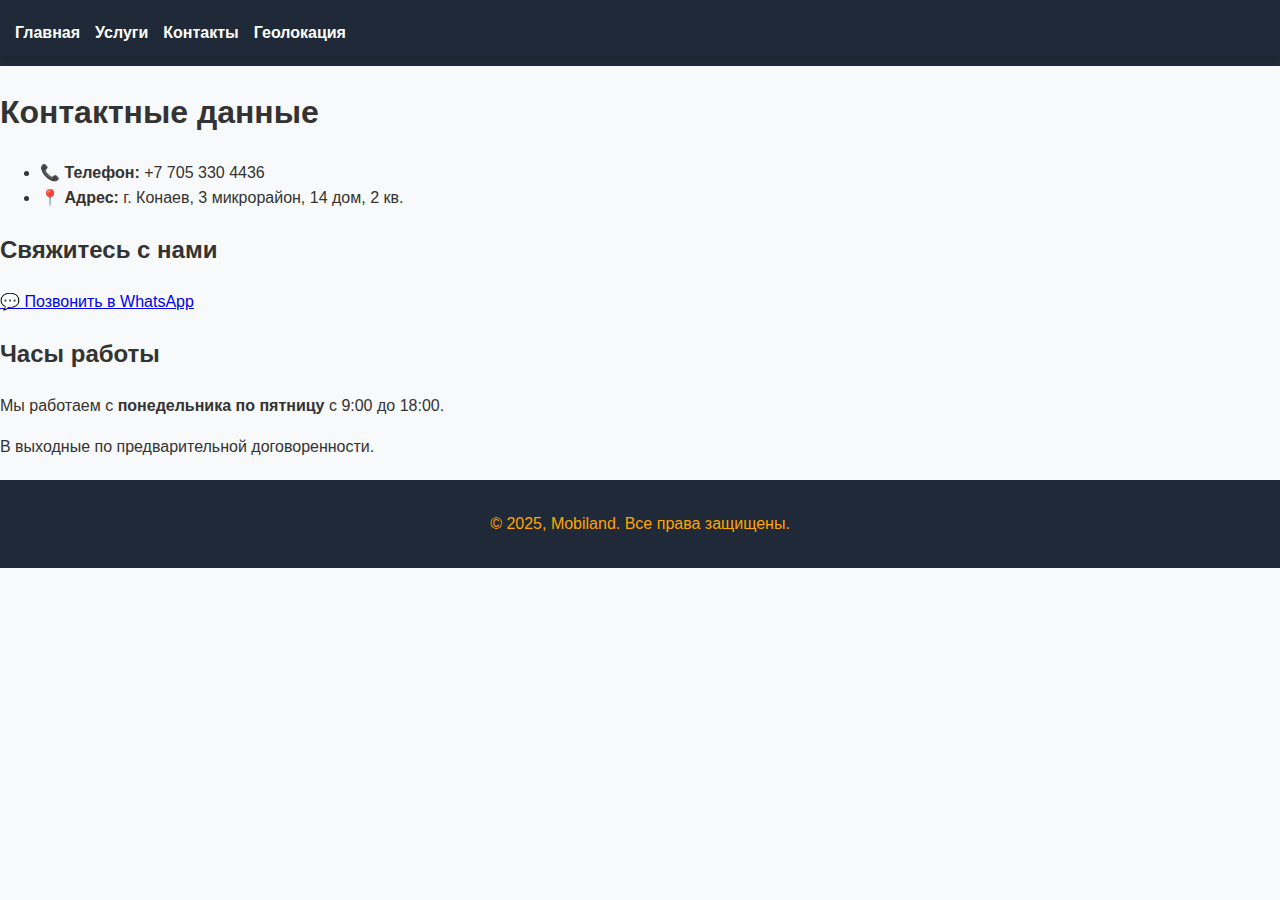
==== commit 26e5356d: "Update about.html" ====
--- a/about.html
+++ b/about.html
@@ -51,7 +51,7 @@
             <li>📞 <strong>Телефон:</strong> +7 705 330 4436</li>
             <li>📍 <strong>Адрес:</strong> г. Конаев, 3 микрорайон, 14 дом, 2 кв.</li>
         </ul>
-        <h2>Свяжитесь с нами через мессенджеры</h2>
+        <h2>Свяжитесь с нами</h2>
         <div class="messenger-links">
             <a href="https://wa.me/77053304436" target="_blank" class="whatsapp-btn">
                 💬 Позвонить в WhatsApp
